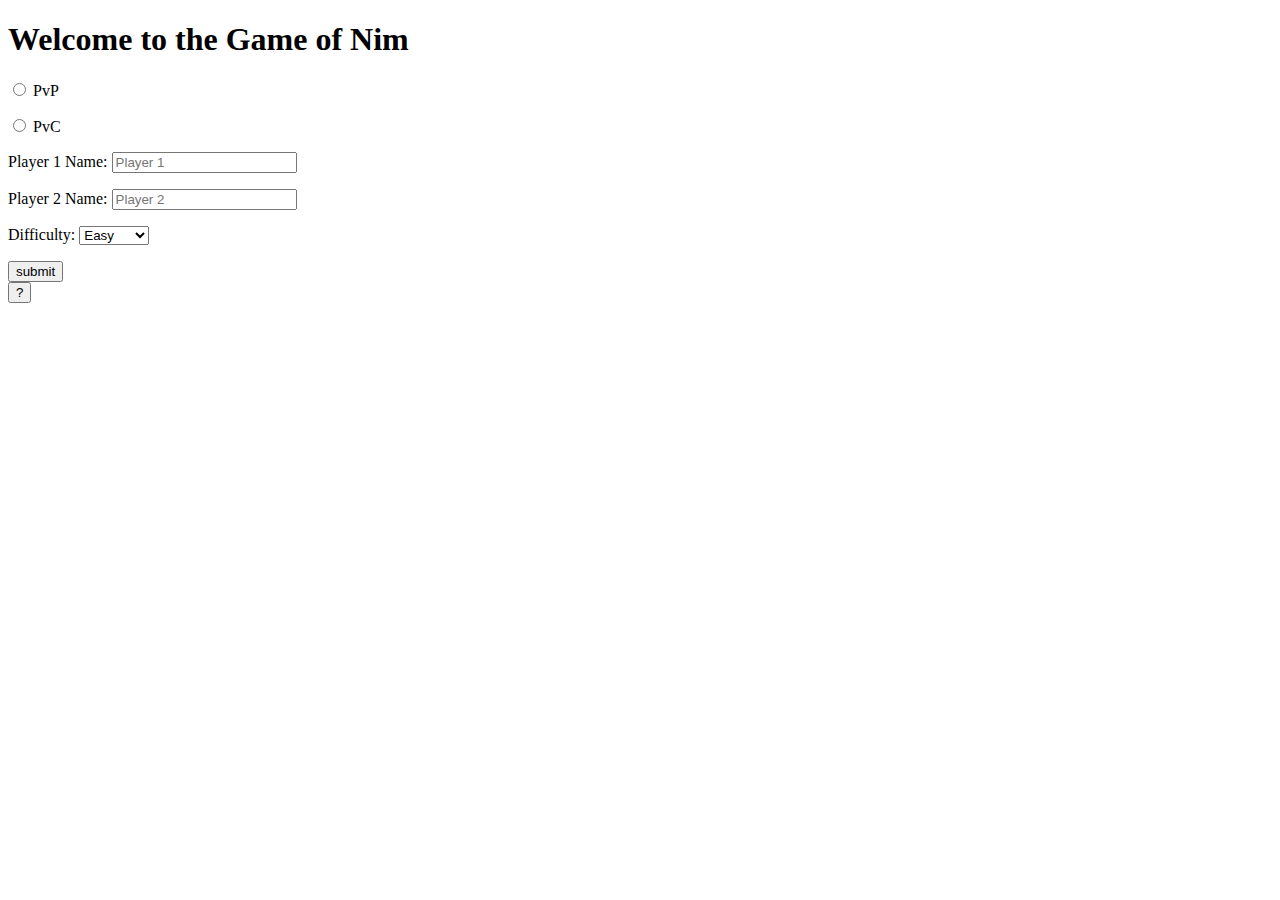
==== index.html @ 037fc730 "." ====
<!Doctype html>
<html>
  <head>

  </head>
  <body>
    <h1>Welcome to the Game of Nim</h1>
    <form name="myForm" onsubmit="return validate()" method="post">
      <div id="gameType_Selection">
        <p><input type="radio" name="gameType" id="gameType_PvP" value="PvP"/> PvP</p>
        <p><input type="radio" name="gameType" id="gameType_PvC" value="PvC"/> PvC</p>
      </div>
      <p>Player 1 Name: <input type="text" placeholder="Player 1" id="p1Name"/></p>
      <p>Player 2 Name: <input type="text" placeholder="Player 2" id="p2Name"/></p>
      <p>Difficulty: <select id="categories">
          <option value="Easy">Easy</option>
          <option value="Medium">Medium</option>
          <option value="Hard">Hard</option>
        </select>
      </p>
      <input type="submit" value="submit"/>
    </form>
    <div>
      <button type="button">?</button>
    </div>
  </body>
</html>
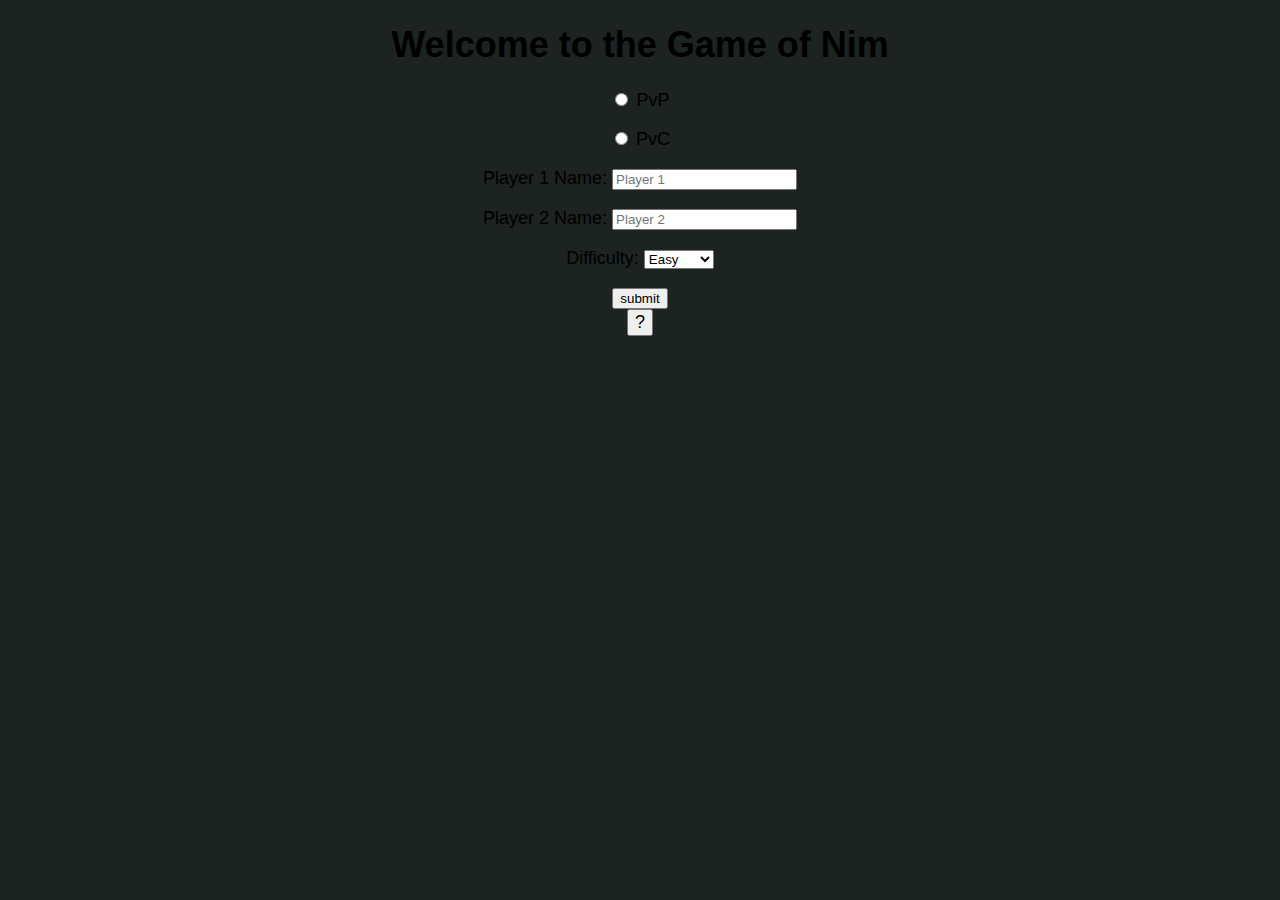
==== commit 201fa9ef: "Added the links to the css and js files in index.html." ====
--- a/index.html
+++ b/index.html
@@ -1,27 +1,29 @@
 <!Doctype html>
 <html>
-  <head>
-
-  </head>
-  <body>
-    <h1>Welcome to the Game of Nim</h1>
-    <form name="myForm" onsubmit="return validate()" method="post">
-      <div id="gameType_Selection">
-        <p><input type="radio" name="gameType" id="gameType_PvP" value="PvP"/> PvP</p>
-        <p><input type="radio" name="gameType" id="gameType_PvC" value="PvC"/> PvC</p>
-      </div>
-      <p>Player 1 Name: <input type="text" placeholder="Player 1" id="p1Name"/></p>
-      <p>Player 2 Name: <input type="text" placeholder="Player 2" id="p2Name"/></p>
-      <p>Difficulty: <select id="categories">
-          <option value="Easy">Easy</option>
-          <option value="Medium">Medium</option>
-          <option value="Hard">Hard</option>
-        </select>
-      </p>
-      <input type="submit" value="submit"/>
-    </form>
-    <div>
-      <button type="button">?</button>
+<head>
+	<link href='style.css' rel='stylesheet'/>
+        <script src='form.js'></script> 
+        <script src='instructions.js'></script> 
+</head>
+	<body>
+  <h1>Welcome to the Game of Nim</h1>
+  <form name="myForm" onsubmit="return onSubmit()" method="post">
+    <div id="gameType_Selection">
+		  <p><input type="radio" name="gameType" id="gameType_PvP" value="PvP"/> PvP</p>
+		  <p><input type="radio" name="gameType" id="gameType_PvC" value="PvC"/> PvC</p>
     </div>
-  </body>
+    <p>Player 1 Name: <input type="text" placeholder="Player 1" id="player1Name"/></p>
+    <p id="player2">Player 2 Name: <input type="text" placeholder="Player 2" id="player2Name"/></p>
+    <p>Difficulty: <select id="categories">
+        <option value="Easy">Easy</option>
+        <option value="Medium">Medium</option>
+        <option value="Hard">Hard</option>
+      </select>
+    </p>
+    <input type="submit" value="submit"/>
+  </form>
+  <div>
+    <button type="button">?</button>
+  </div>
+	</body>
 </html>--- a/style.css
+++ b/style.css
@@ -0,0 +1,82 @@
+html{
+  font-family: 'Lato', sans-serif;
+  font-size: 18px;
+  background-color: #1C2321;
+  text-align: center;
+}
+button{
+  font-family: 'Lato', sans-serif;
+  font-size: 18px;
+}
+#mainPanel{
+  display: inline-block;
+  margin-top: 50px;
+}
+#easyGamePanel{
+  height: 350px;
+  width: 675px;
+}
+#mediumGamePanel{
+  height: 425px;
+  width: 675px;
+}
+#hardGamePanel{
+  height: 515px;
+  width: 675px;
+}
+#playArea{
+  margin-top: 75px;
+}
+.panel{
+  background-color: #5E6572;
+  border: 3px solid #FFFDFC;
+  border-radius: 6px;
+}
+#rows{
+  width: 475px;
+  float: left;
+  margin-left: 5px;
+}
+#btnEndTurn{
+  position: absolute;
+  top: 125px;
+  left: 925px;
+}
+.row{
+  margin-top:10px;
+}
+#turnDisplay{
+  padding: 10px;
+  font-size: 24px;
+  background-color: #A9B4C2;
+  margin-bottom: 6px;
+  border-bottom: 3px solid #FFFDFC;
+}
+
+.btnContainer{
+  height: 75px;
+  line-height: 75px;
+  vertical-align: center;
+  margin-top: 25px;
+}
+.match{
+  width: 45px;
+  height: 75px;
+  background-color: #4392F1;
+  border: 2px solid #000;
+  display: inline-block;
+}
+
+.btnContainer{
+  height: 75px;
+  line-height: 75px;
+  vertical-align: center;
+  margin-top: 25px;
+}
+.match{
+  width: 45px;
+  height: 75px;
+  background-color: #4392F1;
+  border: 2px solid #000;
+  display: inline-block;
+}
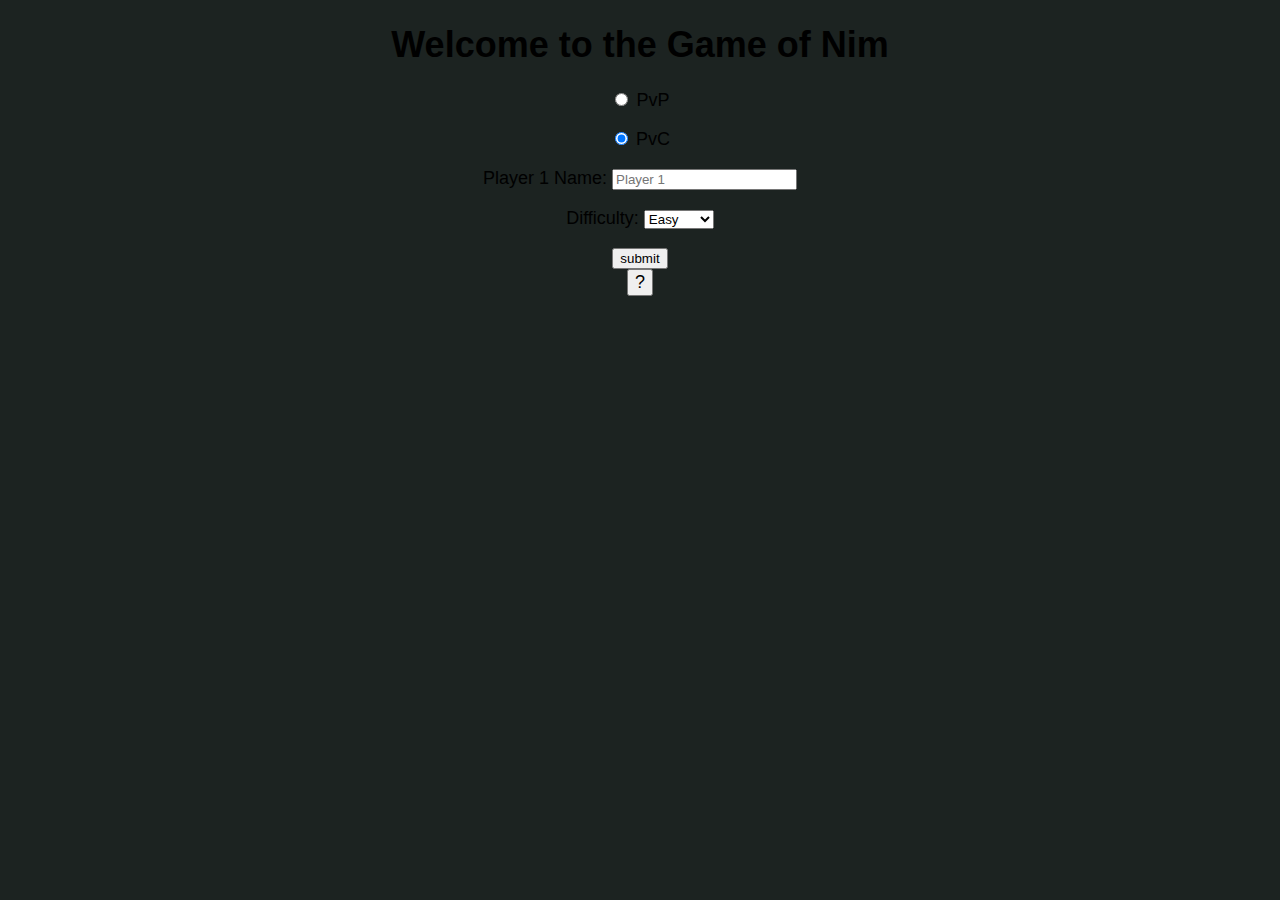
==== commit 64b634ea: "Merge branch 'master' of https://github.com/chawley0711/PSE_NimPureWaterfall" ====
--- a/index.html
+++ b/index.html
@@ -2,15 +2,13 @@
 <html>
 <head>
 	<link href='style.css' rel='stylesheet'/>
-        <script src='form.js'></script> 
-        <script src='instructions.js'></script> 
 </head>
 	<body>
   <h1>Welcome to the Game of Nim</h1>
-  <form name="myForm" onsubmit="return onSubmit()" method="post">
+  <form name="myForm" onsubmit="return onSubmit()">
     <div id="gameType_Selection">
 		  <p><input type="radio" name="gameType" id="gameType_PvP" value="PvP"/> PvP</p>
-		  <p><input type="radio" name="gameType" id="gameType_PvC" value="PvC"/> PvC</p>
+		  <p><input type="radio" name="gameType" id="gameType_PvC" value="PvC" checked/> PvC</p>
     </div>
     <p>Player 1 Name: <input type="text" placeholder="Player 1" id="player1Name"/></p>
     <p id="player2">Player 2 Name: <input type="text" placeholder="Player 2" id="player2Name"/></p>
@@ -23,7 +21,9 @@
     <input type="submit" value="submit"/>
   </form>
   <div>
-    <button type="button">?</button>
-  </div>
+    <button type="button" onclick="instructions_clicked()">?</button>
+  </div>		
+        <script src='form.js'></script> 
+        <script src='instructions.js'></script> 
 	</body>
 </html>--- a/style.css
+++ b/style.css
@@ -1,82 +1,50 @@
-html{
-  font-family: 'Lato', sans-serif;
-  font-size: 18px;
-  background-color: #1C2321;
-  text-align: center;
-}
-button{
-  font-family: 'Lato', sans-serif;
-  font-size: 18px;
-}
-#mainPanel{
-  display: inline-block;
-  margin-top: 50px;
-}
-#easyGamePanel{
-  height: 350px;
-  width: 675px;
-}
-#mediumGamePanel{
-  height: 425px;
-  width: 675px;
-}
-#hardGamePanel{
-  height: 515px;
-  width: 675px;
-}
-#playArea{
-  margin-top: 75px;
-}
-.panel{
-  background-color: #5E6572;
-  border: 3px solid #FFFDFC;
-  border-radius: 6px;
-}
-#rows{
-  width: 475px;
-  float: left;
-  margin-left: 5px;
-}
-#btnEndTurn{
-  position: absolute;
-  top: 125px;
-  left: 925px;
-}
-.row{
-  margin-top:10px;
-}
-#turnDisplay{
-  padding: 10px;
-  font-size: 24px;
-  background-color: #A9B4C2;
-  margin-bottom: 6px;
-  border-bottom: 3px solid #FFFDFC;
-}
-
-.btnContainer{
-  height: 75px;
-  line-height: 75px;
-  vertical-align: center;
-  margin-top: 25px;
-}
-.match{
-  width: 45px;
-  height: 75px;
-  background-color: #4392F1;
-  border: 2px solid #000;
-  display: inline-block;
-}
-
-.btnContainer{
-  height: 75px;
-  line-height: 75px;
-  vertical-align: center;
-  margin-top: 25px;
-}
-.match{
-  width: 45px;
-  height: 75px;
-  background-color: #4392F1;
-  border: 2px solid #000;
-  display: inline-block;
-}
+html{
+  font-family: 'Lato', sans-serif;
+  font-size: 18px;
+  background-color: #1C2321;
+  text-align: center;
+}
+button{
+  font-family: 'Lato', sans-serif;
+  font-size: 18px;
+}
+#mainPanel{
+  display: inline-block;
+}
+#gamePanel{
+  background-color: #5E6572;
+  height: 600px;
+  width: 675px;
+  border: 3px solid #FFFDFC;
+  border-radius: 6px;
+}
+#rows{
+  width: 475px;
+  float: left;
+}
+#btnEndTurn{
+  position: absolute;
+  top: 550px;
+  left: 925px;
+}
+#turnDisplay{
+  padding: 10px;
+  font-size: 24px;
+  background-color: #A9B4C2;
+  margin-bottom: 6px;
+  border-bottom: 3px solid #FFFDFC;
+}
+
+.btnContainer{
+  height: 75px;
+  line-height: 75px;
+  vertical-align: center;
+  margin-top: 5px;
+}
+.match{
+  width: 45px;
+  height: 75px;
+  background-color: #4392F1;
+  border: 2px solid #000;
+  display: inline-block;
+}
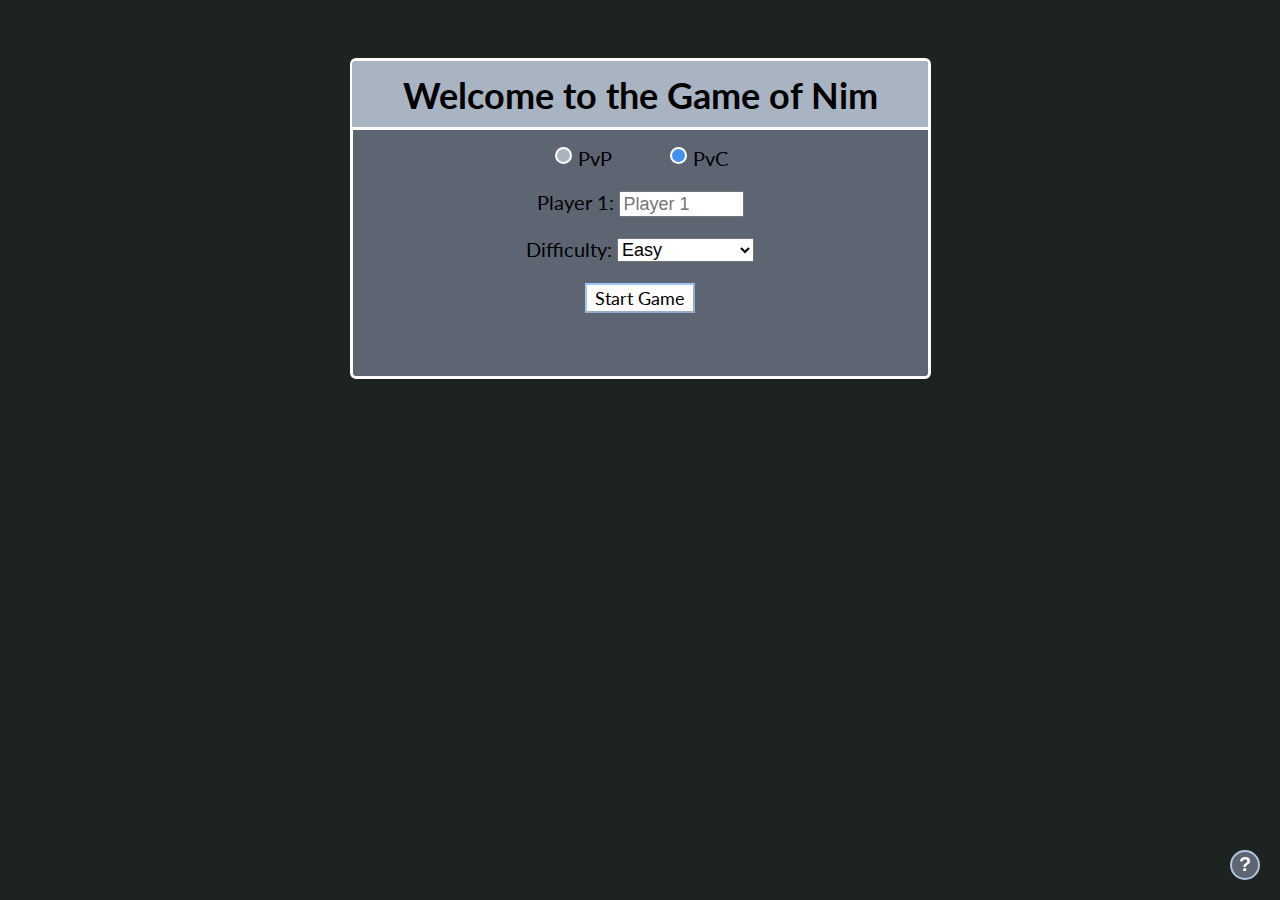
==== commit de8a025f: "Merge branch 'master' of https://github.com/chawley0711/PSE_NimPureWaterfall" ====
--- a/index.html
+++ b/index.html
@@ -2,27 +2,46 @@
 <html>
 <head>
 	<link href='style.css' rel='stylesheet'/>
+	
+  <link href="https://fonts.googleapis.com/css?family=Lato" rel="stylesheet">
 </head>
 	<body>
-  <h1>Welcome to the Game of Nim</h1>
+		<div id='mainPanel'>
+    <div class='panel' id="indexPanel">
+      <div id='homeTitleBar'>
+		  <h1>Welcome to the Game of Nim</h1>
+		</div>
   <form name="myForm" onsubmit="return onSubmit()">
     <div id="gameType_Selection">
-		  <p><input type="radio" name="gameType" id="gameType_PvP" value="PvP"/> PvP</p>
-		  <p><input type="radio" name="gameType" id="gameType_PvC" value="PvC" checked/> PvC</p>
+		<p><input type="radio" name="gameType" id="gameType_PvP" value="PvP"/> PvP</p>
+		<p><input type="radio" name="gameType" id="gameType_PvC" value="PvC" checked/> PvC</p>
     </div>
-    <p>Player 1 Name: <input type="text" placeholder="Player 1" id="player1Name"/></p>
-    <p id="player2">Player 2 Name: <input type="text" placeholder="Player 2" id="player2Name"/></p>
+    <p>Player 1: <input type="text" placeholder="Player 1" id="player1Name"/></p>
+    <p id="player2">Player 2: <input type="text" placeholder="Player 2" id="player2Name"/></p>
     <p>Difficulty: <select id="categories">
         <option value="Easy">Easy</option>
         <option value="Medium">Medium</option>
         <option value="Hard">Hard</option>
       </select>
     </p>
-    <input type="submit" value="submit"/>
+    <input type="submit" value="Start Game" class="btn"/>
   </form>
-  <div>
-    <button type="button" onclick="instructions_clicked()">?</button>
-  </div>		
+			</div>
+		</div>
+    <button id="Infobtn" type="button" onclick="instructions_clicked()"><p>?</p></button>	
+
+<div id="myModal" class="modal">
+  <!-- Modal content -->
+  <div class="instructions">
+	  <div class="topBar">
+		  <h3>How to Play</h3>
+		  <span class="close">&times;</span>
+	  </div>
+	  <div class="content">
+		  <p id="infoModal"></p>
+	  </div>
+  </div>
+</div>
         <script src='form.js'></script> 
         <script src='instructions.js'></script> 
 	</body>
--- a/style.css
+++ b/style.css
@@ -1,50 +1,258 @@
+:root{
+	--green: rgb(28,35,33);
+	--blue: rgb(67,146,241);
+	--seeblue: rgba(67,146,241, 0.5);
+	--gray: rgb(94,101,114);
+	--lightgray: rgb(169,180,194);
+	--white: rgb(255,253,252);
+}
 html{
   font-family: 'Lato', sans-serif;
   font-size: 18px;
-  background-color: #1C2321;
+  background-color: var(--green);
   text-align: center;
-}
-button{
+	/*background-color: var(--seeblue);*/
+}
+button, .btn{
   font-family: 'Lato', sans-serif;
   font-size: 18px;
+	padding: 2px 4px;
+	border: 2px outset var(--seeblue);
+	background-color: var(--white);
+	transition-duration: 0.5s;
+}
+button:hover, .btn:hover{
+	background-color: azure;
+}
+button:active, .btn:active{
+	border: 2px inset  var(--seeblue);
 }
 #mainPanel{
   display: inline-block;
-}
-#gamePanel{
-  background-color: #5E6572;
-  height: 600px;
-  width: 675px;
-  border: 3px solid #FFFDFC;
+  margin-top: 50px;
+}
+
+/*Home*/
+#indexPanel{
+  height: 315px;
+	width: 575px;
+}
+#homeTitleBar{
+	margin: -.7px;
+	margin-bottom: 6px;
+	margin-top: -0.5px;
+	padding-top: 2px;
+  background-color: var(--lightgray);
+  border-bottom: 3px solid var(--white);
+	border-top-left-radius: 3px;
+	border-top-right-radius: 3px;
+}
+#homeTitleBar h1{
+  margin: 10px 10px 10px 10px;
+}
+form{
+	padding: 10px 3px;
+	font-size: 20px;
+}
+#gameType_Selection p{
+	display: inline-block;
+	margin: 0 25px;
+}
+form input{
+	font-size: 18px;
+	padding: 0 3px;
+	padding-top: 1px;
+}
+form>input{
+	width: 110px;
+}
+form>p>input{
+	width: 115px;
+}
+form select{
+	width: 137px;
+	font-size: 18px;
+	position: relative;
+	top: -1px;
+}
+
+/*Modified code from online source*/
+input[type='radio']:after {
+        position: relative;
+        top: -2px;
+        left: -2px;
+        width: 13px;
+        height: 13px;
+        border-radius: 10px;
+        background-color: var(--lightgray);
+        content: '';
+        display: inline-block;
+        border: 2px solid var(--white);
+}
+
+input[type='radio']:checked:after {
+        background-color: var(--blue);
+}
+
+/*Game*/
+#easyGamePanel{
+  height: 350px;
+	/*width: 350px;*/
+	width: 700px;
+}
+#mediumGamePanel{
+  height: 425px;
+	/*width: 575px;*/
+	width: 700px;
+}
+#hardGamePanel{
+  height: 515px;
+	width: 700px;
+}
+#playArea{
+	padding: 0 10%;
+  padding-top: 50px;
+ position: static;
+}
+.panel{
+  background-color: var(--gray);
+  border: 3px solid var(--white);
   border-radius: 6px;
 }
-#rows{
-  width: 475px;
-  float: left;
-}
-#btnEndTurn{
-  position: absolute;
-  top: 550px;
-  left: 925px;
-}
+
 #turnDisplay{
   padding: 10px;
-  font-size: 24px;
-  background-color: #A9B4C2;
+  background-color: var(--lightgray);
+	margin: -.7px;
   margin-bottom: 6px;
-  border-bottom: 3px solid #FFFDFC;
+	margin-top: -0.5px;
+  border-bottom: 3px solid var(--white);
+	border-top-left-radius: 3px;
+	border-top-right-radius: 3px;
+}
+#lblTurn{	
+  font-size: 35px;
+	font-weight: 800;
 }
 
 .btnContainer{
-  height: 75px;
-  line-height: 75px;
-  vertical-align: center;
-  margin-top: 5px;
+  height: 50px;
+  /*line-height: 75px;*/
+	margin: 0 5px;
+	margin-top: 25px;
+	display: inline;
+	float: right;
 }
 .match{
   width: 45px;
   height: 75px;
-  background-color: #4392F1;
+  background-color: var(--blue);
   border: 2px solid #000;
   display: inline-block;
 }
+.row{
+  height: 85px;
+	display: block;
+	align-content: center;
+}
+#btnEndTurn{
+	display: none;
+}
+.turnEndDiv{
+	margin: 10px calc(50% - 50px);
+}
+
+/*Instructions*/
+#Infobtn{
+	z-index: -5;
+	position: fixed;
+	right: 20px;
+	bottom: 20px;
+	height: 30px;
+	width: 30px;
+	display: table-cell;
+	vertical-align: middle;
+	border-radius: 15px;
+	transition-duration: 0.6s;
+	border: 2px solid lightsteelblue;
+	background-color: var(--gray);
+	color: var(--white);
+}
+#Infobtn:hover{
+	background-color: var(--lightgray);
+}
+#Infobtn:active{
+	color:black;
+}
+#Infobtn>p{
+  font-family: sans-serif;
+	font-size: 20px;
+	margin-top: -1.5px;
+	font-weight: 800;
+}
+
+/* The Modal (background) */
+.modal {
+    display: none; /* Hidden by default */
+    position: fixed; /* Stay in place */
+    z-index: 1; /* Sit on top */
+    left: 0;
+    top: 0;
+    width: 100%; /* Full width */
+    height: 100%; /* Full height */
+    overflow: auto; /* Enable scroll if needed */
+    background-color: rgb(0,0,0); /* Fallback color */
+    background-color: rgba(0,0,0,0.4); /* Black w/ opacity */
+	padding: 0;
+}
+
+/* Modal Content/Box */
+.instructions {
+	min-width: 200px;
+	padding: 0;
+	color:var(--white);
+    background-color: var(--gray);
+    margin: 15% auto; /* 15% from the top and centered */
+    border: 1px solid var(--blue);
+    width: 80%; /* Could be more or less, depending on screen size */
+}
+.content{
+	min-width: 200px;
+    background-color: var(--seeblue);
+	padding: 0 10px;
+	padding-top: 50px;
+	padding-bottom: 1px;
+	margin-bottom: -1px;
+}
+.topBar{
+	min-width: 200px;
+	width: inherit;
+	position: fixed;
+	background-color: black;
+	height: 50px;
+	margin-top: 0;
+	padding-top: 1px;
+	padding-bottom: 5px;
+}
+.topBar h3{
+	position: relative;
+	top: -5px;
+}
+/* The Close Button */
+.close {
+	display: inline;
+    color: var(--lightgray);
+    position: absolute;
+	top:10px;
+	right:10px;
+    font-size: 28px;
+    font-weight: bold;
+	padding: 0;
+}
+
+.close:hover,
+.close:focus {
+    color: red;
+    text-decoration: none;
+    cursor: pointer;
+}
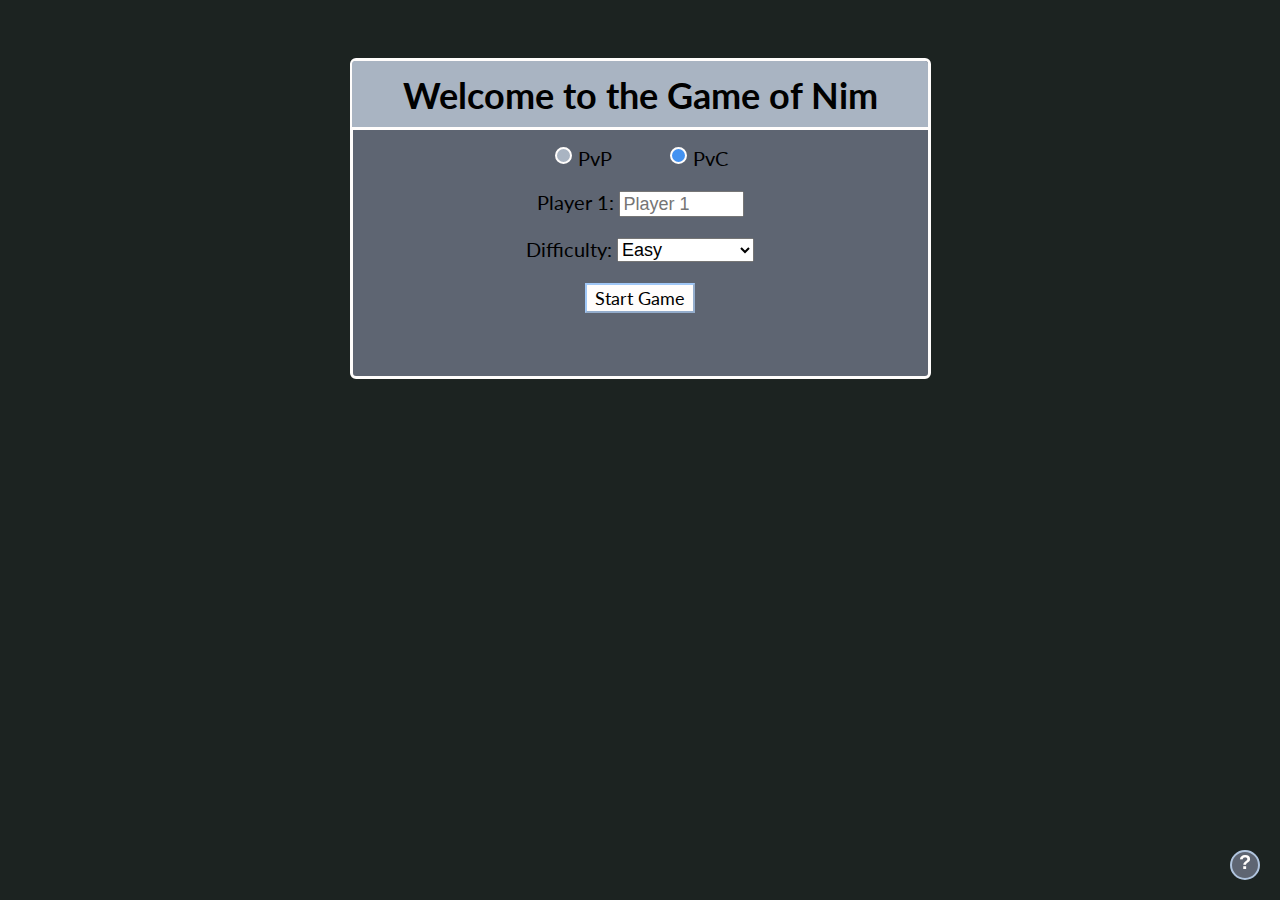
==== commit f01a8643: "Fixed it all up, just working on getting the modal up" ====
--- a/index.html
+++ b/index.html
@@ -34,7 +34,7 @@
   <!-- Modal content -->
   <div class="instructions">
 	  <div class="topBar">
-		  <h3>How to Play</h3>
+		  <span>How to Play</span>
 		  <span class="close">&times;</span>
 	  </div>
 	  <div class="content">
--- a/style.css
+++ b/style.css
@@ -187,7 +187,7 @@
 #Infobtn>p{
   font-family: sans-serif;
 	font-size: 20px;
-	margin-top: -1.5px;
+	margin-top: -3.5px;
 	font-weight: 800;
 }
 
@@ -208,7 +208,6 @@
 
 /* Modal Content/Box */
 .instructions {
-	min-width: 200px;
 	padding: 0;
 	color:var(--white);
     background-color: var(--gray);
@@ -216,35 +215,27 @@
     border: 1px solid var(--blue);
     width: 80%; /* Could be more or less, depending on screen size */
 }
-.content{
-	min-width: 200px;
-    background-color: var(--seeblue);
-	padding: 0 10px;
-	padding-top: 50px;
-	padding-bottom: 1px;
-	margin-bottom: -1px;
-}
 .topBar{
-	min-width: 200px;
-	width: inherit;
-	position: fixed;
 	background-color: black;
 	height: 50px;
 	margin-top: 0;
 	padding-top: 1px;
 	padding-bottom: 5px;
 }
-.topBar h3{
+.topBar>span{
 	position: relative;
-	top: -5px;
-}
+	top: -10px;
+}
+.content{
+    background-color: var(--seeblue);
+	padding: 0;	
+}
+
 /* The Close Button */
 .close {
 	display: inline;
     color: var(--lightgray);
-    position: absolute;
-	top:10px;
-	right:10px;
+    
     font-size: 28px;
     font-weight: bold;
 	padding: 0;
@@ -252,7 +243,7 @@
 
 .close:hover,
 .close:focus {
-    color: red;
+    color: black;
     text-decoration: none;
     cursor: pointer;
 }
